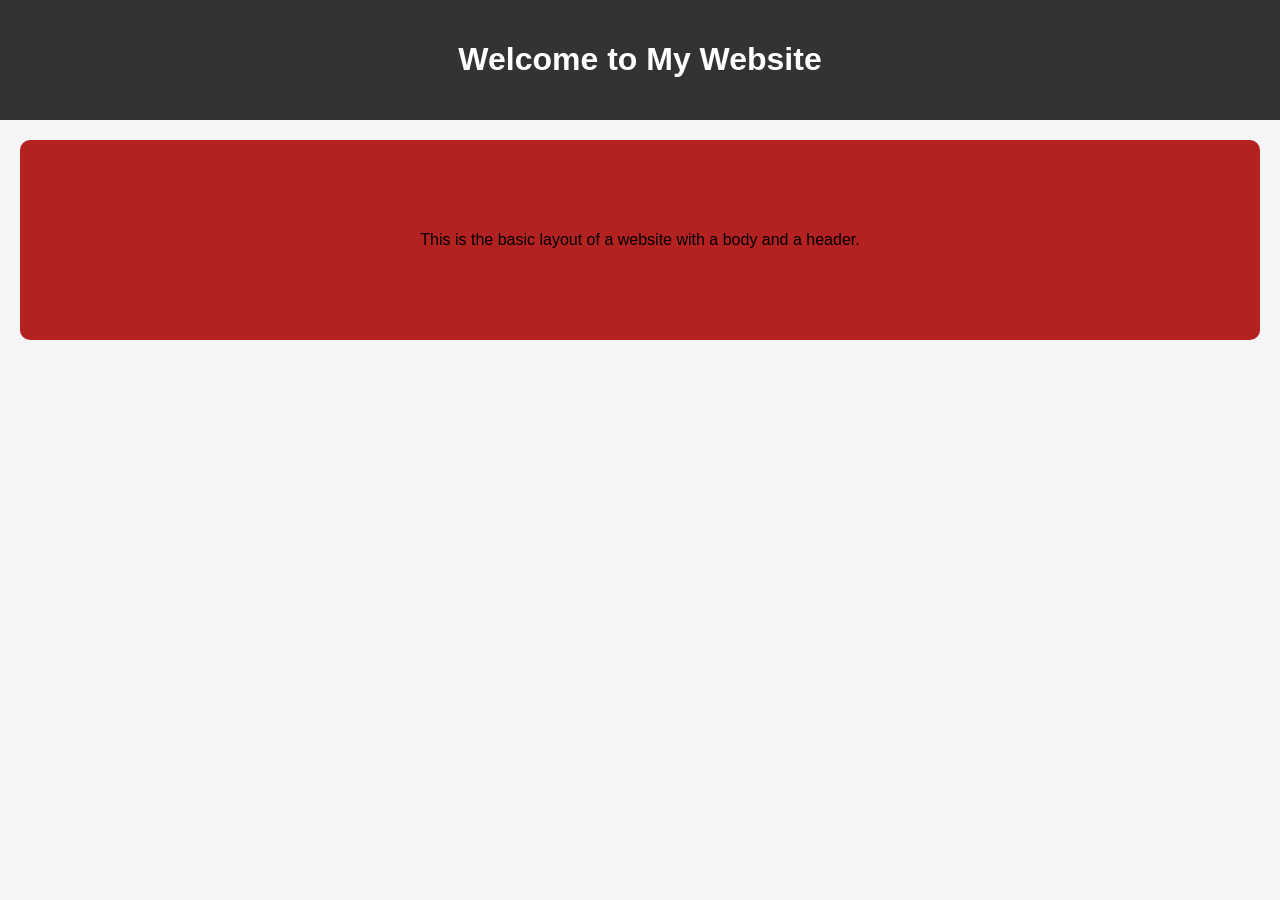
==== index.html @ 6ca3da39 "Rename Multisite.html to index.html" ====
<!DOCTYPE html>
<html lang="en">
<head>
  <meta charset="UTF-8">
  <meta name="viewport" content="width=device-width, initial-scale=1.0">
  <link rel="stylesheet" href="MultisiteStyle.css">
  <title>My Website</title>
</head>
<body>
  <header>
    <h1>Welcome to My Website</h1>
  </header>
  <main>
    <div class="testflex">
        <p>This is the basic layout of a website with a body and a header.</p>
    </div>
  </main>
</body>
</html>
---- MultisiteStyle.css ----
body {
    margin: 0;
    font-family: Arial, sans-serif;
    background-color: #f5f5f5;
}
header {
    background-color: #333;
    color: white;
    padding: 20px;
    text-align: center;
}
main {
    padding: 20px;
    text-align: center;
}
.testflex {
    display: flex;
    justify-content: center;
    align-items: center;
    height: 200px;
    background-color: #b32121;
    border-radius: 10px;
}
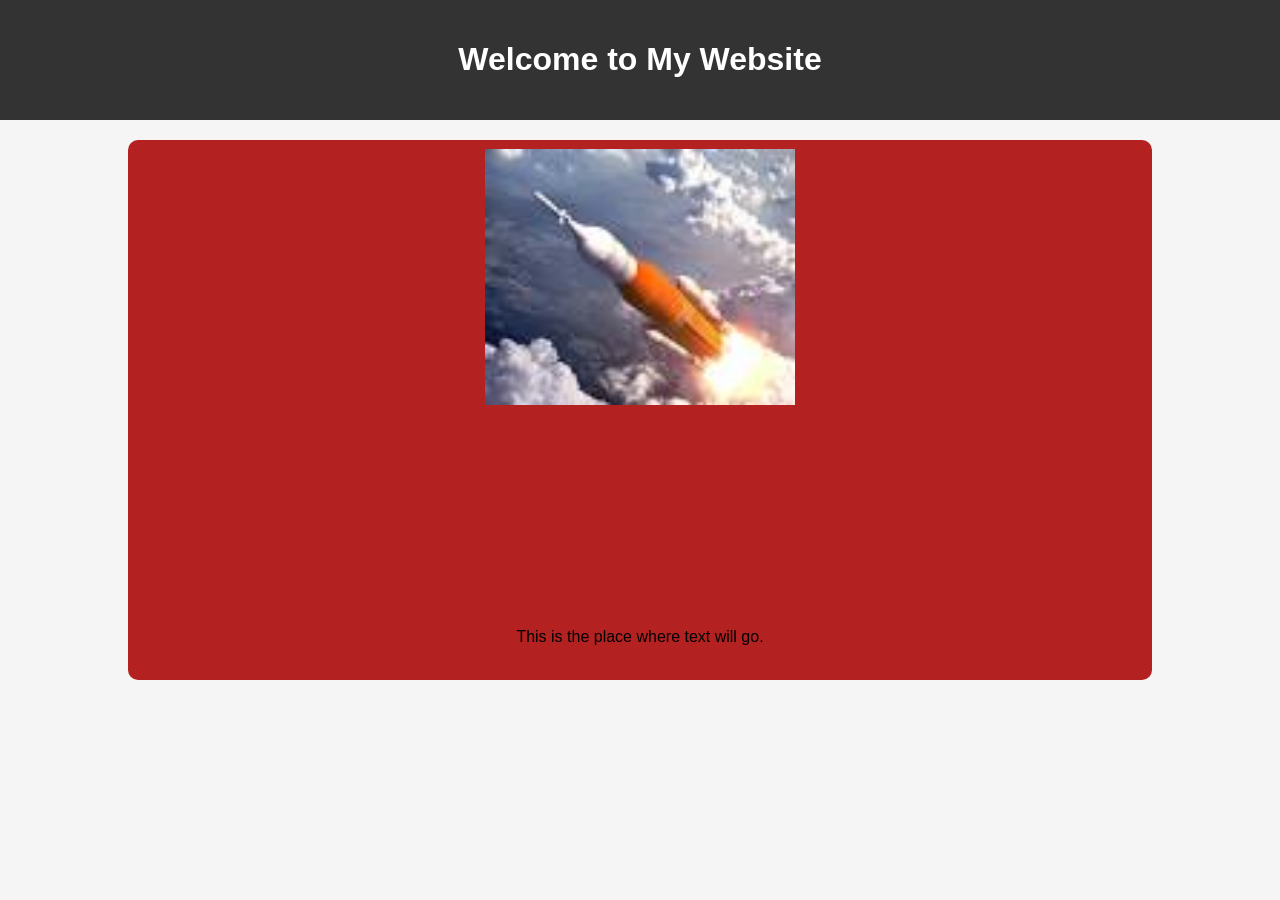
==== commit a6237165: "Adding Text and image to post format." ====
--- a/index.html
+++ b/index.html
@@ -3,7 +3,7 @@
 <head>
   <meta charset="UTF-8">
   <meta name="viewport" content="width=device-width, initial-scale=1.0">
-  <link rel="stylesheet" href="MultisiteStyle.css">
+  <link rel="stylesheet" href="style.css">
   <title>My Website</title>
 </head>
 <body>
@@ -12,7 +12,10 @@
   </header>
   <main>
     <div class="testflex">
-        <p>This is the basic layout of a website with a body and a header.</p>
+        <div class="postimage">
+          <img class="image"src="rockettest.jpeg" alt="" width="500" height="250">
+        </div>
+        <p class="posttext">This is the place where text will go.</p>
     </div>
   </main>
 </body>
--- a/style.css
+++ b/style.css
@@ -0,0 +1,46 @@
+body {
+    margin: 0;
+    font-family: Arial, sans-serif;
+    background-color: #f5f5f5;
+}
+header {
+    background-color: #333;
+    color: white;
+    padding: 20px;
+    text-align: center;
+}
+main {
+    padding: 20px;
+    margin-left: calc(10vw - 20px);
+    text-align: center;
+}
+.testflex {
+    display: flex;
+    position: relative;
+    justify-content: center;
+    align-items: center;
+    height: 60vh;
+    width:80vw;
+    background-color: #b32121;
+    border-radius: 10px;
+}
+.postimage{
+    display: flex;
+    height:20vw;
+
+    position: absolute;
+    background-color: #333;
+    top: 1vh;
+    z-index: 10;
+}
+.posttext{
+    position: absolute;
+    bottom:2vh;
+    z-index: 1;
+}
+
+.image{
+    width: 100%;
+    height: 100%;
+}
+
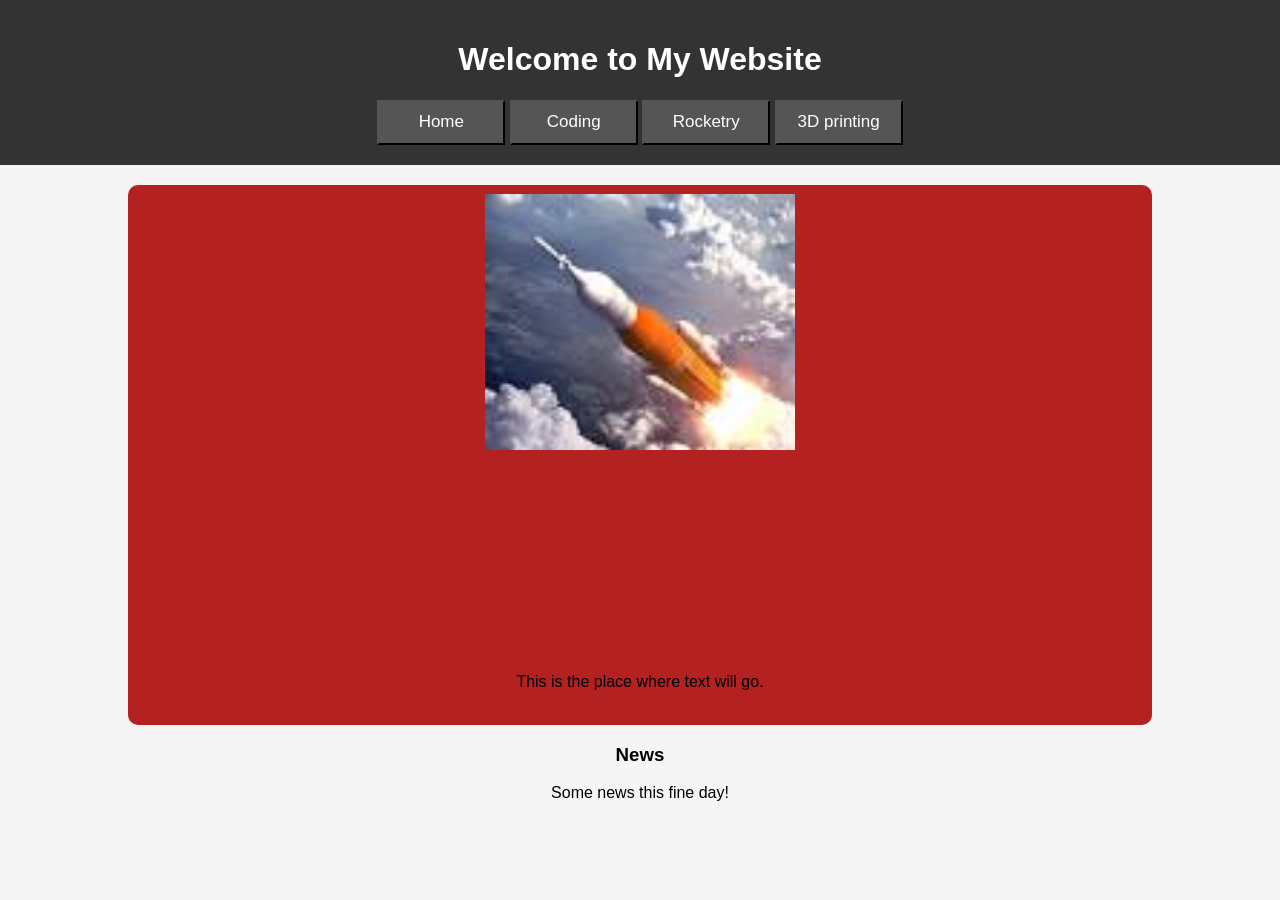
==== commit 77fb340e: "Adding buttons 30min(lunchtime)" ====
--- a/index.html
+++ b/index.html
@@ -4,18 +4,29 @@
   <meta charset="UTF-8">
   <meta name="viewport" content="width=device-width, initial-scale=1.0">
   <link rel="stylesheet" href="style.css">
+  <script src="script.js"></script>
   <title>My Website</title>
 </head>
 <body>
   <header>
     <h1>Welcome to My Website</h1>
+    <button class="tablink" onclick="openPage('Home', this)">Home</button>
+    <button class="tablink" onclick="openPage('Coding', this)">Coding</button>
+    <button class="tablink" onclick="openPage('Rocketry', this)">Rocketry</button>
+    <button class="tablink" onclick="openPage('3D printing', this)">3D printing</button>
   </header>
   <main>
-    <div class="testflex">
-        <div class="postimage">
-          <img class="image"src="rockettest.jpeg" alt="" width="500" height="250">
-        </div>
-        <p class="posttext">This is the place where text will go.</p>
+    <div id="Home" class="tabcontent">
+      <div class="testflex">
+          <div class="postimage">
+            <img class="image"src="rockettest.jpeg" alt="" width="500" height="250">
+          </div>
+          <p class="posttext">This is the place where text will go.</p>
+      </div>
+    </div>
+    <div id="News" class="tabcontent">
+      <h3>News</h3>
+      <p>Some news this fine day!</p>
     </div>
   </main>
 </body>
--- a/style.css
+++ b/style.css
@@ -11,10 +11,10 @@
 }
 main {
     padding: 20px;
-    margin-left: calc(10vw - 20px);
     text-align: center;
 }
 .testflex {
+    margin-left: calc(10vw - 20px);
     display: flex;
     position: relative;
     justify-content: center;
@@ -44,3 +44,11 @@
     height: 100%;
 }
 
+.tablink {
+  background-color: #555;
+  color: white;
+  cursor: pointer;
+  font-size: 17px;
+  width: 10vw;
+  height:5vh;
+}
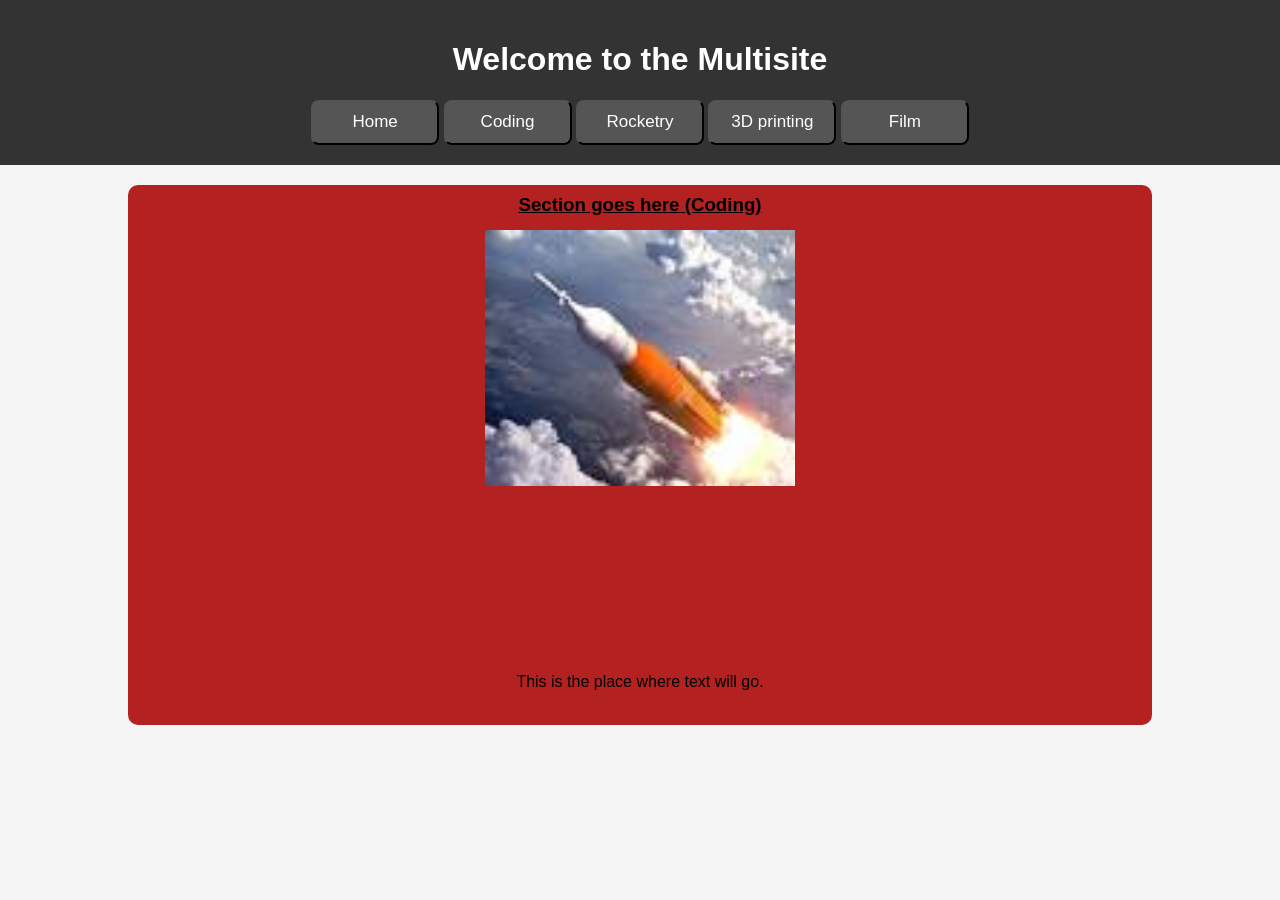
==== commit 2d70aef7: "Adding buttons with js and links to page in recent 55min" ====
--- a/index.html
+++ b/index.html
@@ -1,31 +1,35 @@
 <!DOCTYPE html>
 <html lang="en">
-<head>
+<head >
   <meta charset="UTF-8">
   <meta name="viewport" content="width=device-width, initial-scale=1.0">
   <link rel="stylesheet" href="style.css">
   <script src="script.js"></script>
   <title>My Website</title>
 </head>
-<body>
+<body onload="openPage('Home')">
   <header>
-    <h1>Welcome to My Website</h1>
-    <button class="tablink" onclick="openPage('Home', this)">Home</button>
-    <button class="tablink" onclick="openPage('Coding', this)">Coding</button>
-    <button class="tablink" onclick="openPage('Rocketry', this)">Rocketry</button>
-    <button class="tablink" onclick="openPage('3D printing', this)">3D printing</button>
+    <h1>Welcome to the Multisite</h1>
+    <button class="tablink" onclick="openPage('Home')"><span>Home</span></button>
+    <button class="tablink" onclick="openPage('Coding')"><span>Coding</span></button>
+    <button class="tablink" onclick="openPage('Rocketry')"><span>Rocketry</span></button>
+    <button class="tablink" onclick="openPage('3D printing')"><span>3D printing</span></button>
+    <button class="tablink" onclick="openPage('Film')"><span>Film</span></button>
   </header>
   <main>
     <div id="Home" class="tabcontent">
-      <div class="testflex">
-          <div class="postimage">
-            <img class="image"src="rockettest.jpeg" alt="" width="500" height="250">
-          </div>
-          <p class="posttext">This is the place where text will go.</p>
+      <div class="postflex">
+        <div class="section">
+          <a href="#" onclick="openPage('Coding')"><h3>Section goes here (Coding)</h3></a>
+        </div>      
+        <div class="postimage">
+          <img class="image" src="rockettest.jpeg" alt="" width="500" height="250">
+        </div>
+        <p class="posttext">This is the place where text will go.</p>
       </div>
     </div>
-    <div id="News" class="tabcontent">
-      <h3>News</h3>
+    <div id="Coding" class="tabcontent">
+      <h3>Coding</h3>
       <p>Some news this fine day!</p>
     </div>
   </main>
--- a/style.css
+++ b/style.css
@@ -13,7 +13,7 @@
     padding: 20px;
     text-align: center;
 }
-.testflex {
+.postflex {
     margin-left: calc(10vw - 20px);
     display: flex;
     position: relative;
@@ -27,11 +27,10 @@
 .postimage{
     display: flex;
     height:20vw;
-
     position: absolute;
     background-color: #333;
-    top: 1vh;
-    z-index: 10;
+    top: 5vh;
+    z-index: 2;
 }
 .posttext{
     position: absolute;
@@ -51,4 +50,26 @@
   font-size: 17px;
   width: 10vw;
   height:5vh;
+  border-radius:8px;
+}
+.tablink:hover {box-shadow:0 8px 16px 0 rgba(0,0,0,0.6)}
+.tablink span {
+  position: relative;
+  display: inline-block;
+}
+.tablink:active span {
+  top: 2px; /* Shifts only the text down */
+}
+.section{
+    position: absolute;
+    top:1vh;
+    z-index: 3;
+}
+.section h3{
+    padding:0px;
+    margin:0px;
+}
+a {
+  color: inherit;
+  text-decoration: underline;
 }
